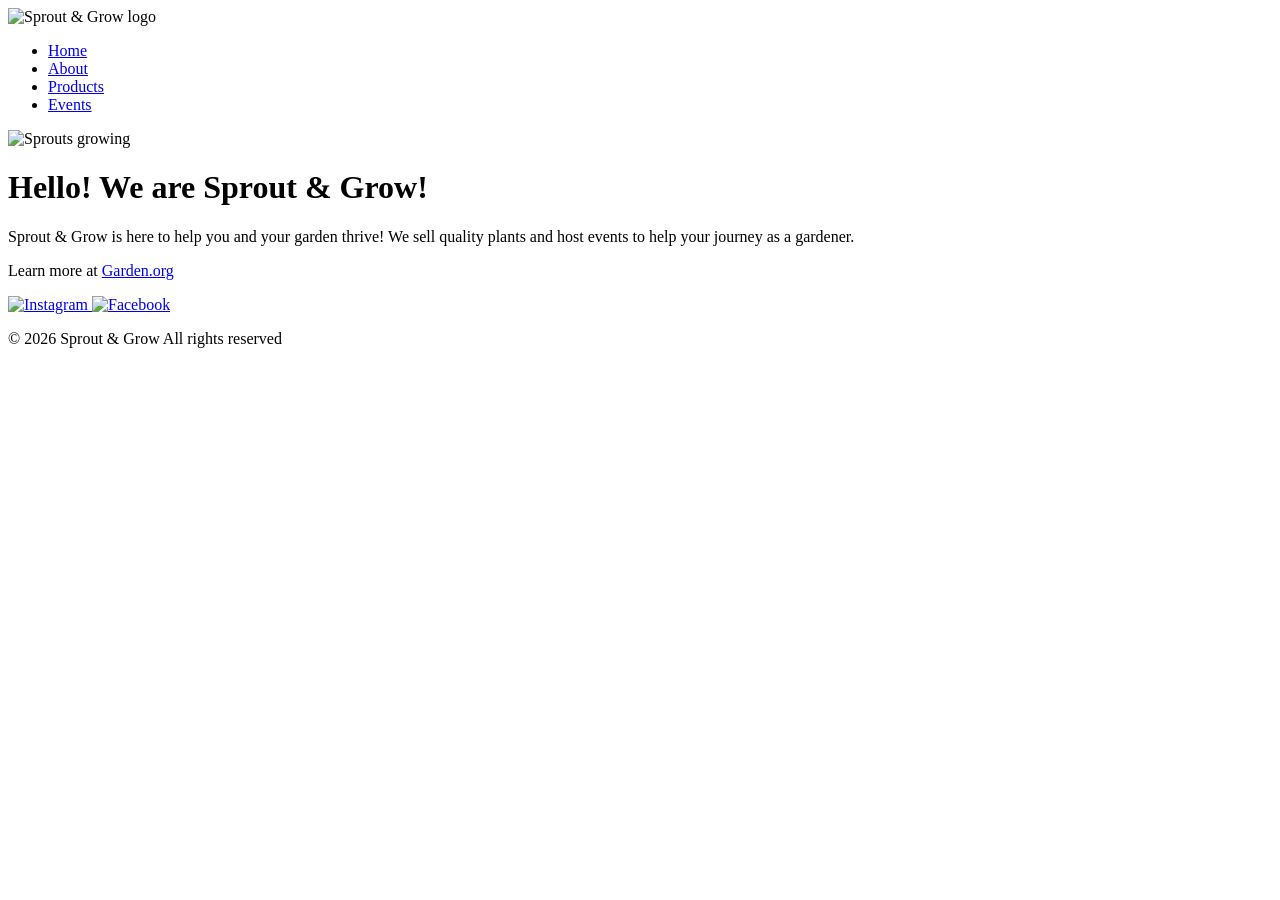
==== index.html @ c1a06daf "Add files via upload" ====
<!DOCTYPE html>
<html lang="en">
<head>
    <meta charset="UTF-8">
    <meta name="viewport" content="width=device-width, initial-scale=1.0">
    <title>Sprout & Grow</title>
    <link rel="stylesheet" href="css/styles.css">
</head>

<body>
    <header>
        <img src="images/logo.png" alt="Sprout & Grow logo" class="logo">

        <nav>
            <ul>
                <li><a href="index.html">Home</a></li>
                <li><a href="#">About</a></li>
                <li><a href="#">Products</a></li>
                <li><a href="events.html">Events</a></li>
            </ul>
        </nav>
    </header>

    <main>
        <img src="images/pexels-image.jpg" alt="Sprouts growing" class="float-image">

        <h1>Hello! We are Sprout & Grow!</h1>

        <p>
            Sprout & Grow is here to help you and your garden thrive! We sell quality plants and host events to help your journey as a gardener.
        </p>

        <p>
            Learn more at 
            <a href="https://garden.org/" target="_blank">Garden.org</a>
        </p>
    </main>

    <footer>
        <a href="https://www.instagram.com/" target="_blank">
            <img src="images/instagram.png" alt="Instagram" width="30">
        </a>

        <a href="https://www.facebook.com/" target="_blank">
            <img src="images/facebook.png" alt="Facebook" width="30">
        </a>

        <p>&copy; 2026 Sprout & Grow All rights reserved</p>
    </footer>
</body>
</html>
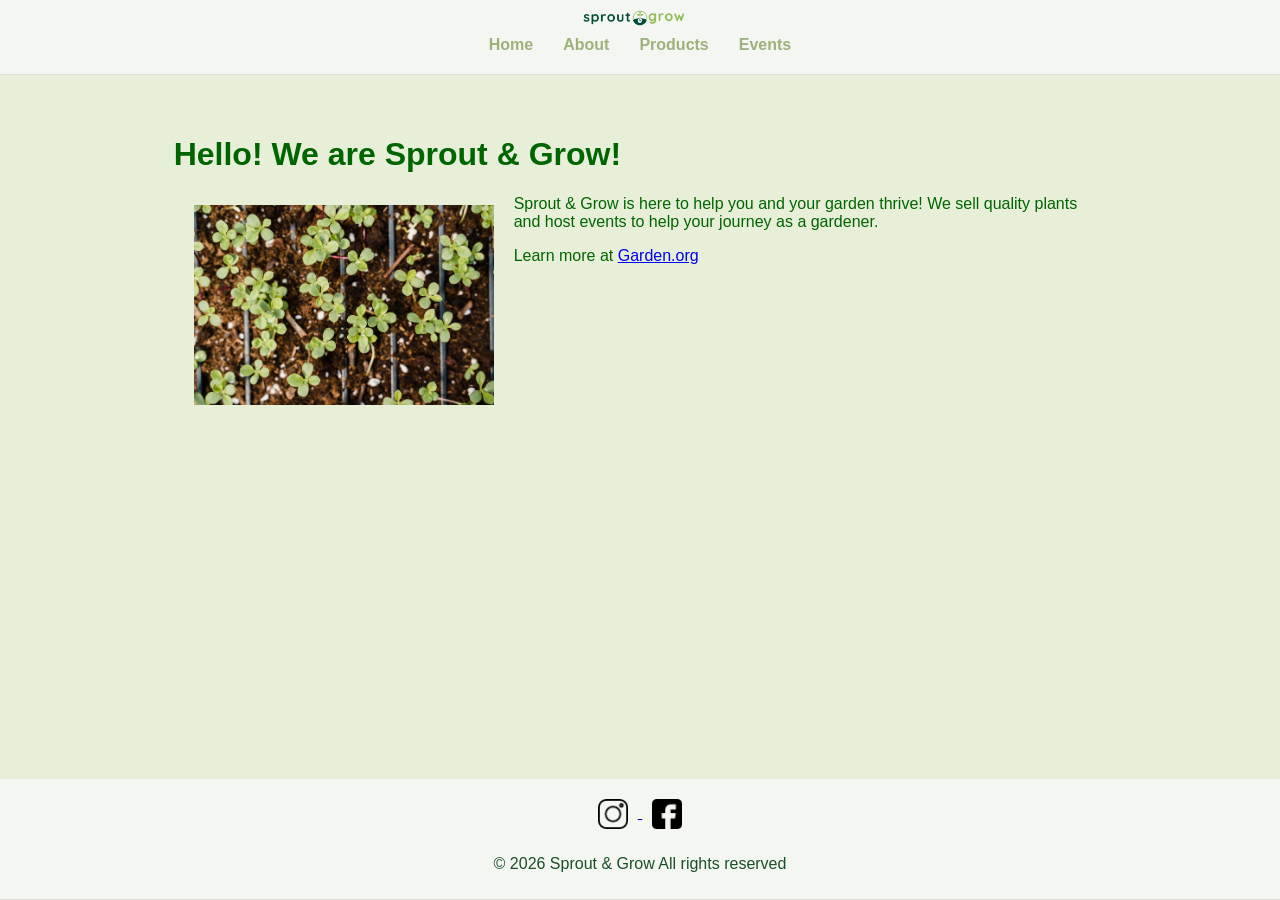
==== commit ad70e1bc: "Add files via upload" ====
--- a/index.html
+++ b/index.html
@@ -4,7 +4,7 @@
     <meta charset="UTF-8">
     <meta name="viewport" content="width=device-width, initial-scale=1.0">
     <title>Sprout & Grow</title>
-    <link rel="stylesheet" href="css/styles.css">
+    <link rel="stylesheet" href="styles.css">
 </head>
 
 <body>
@@ -14,17 +14,17 @@
         <nav>
             <ul>
                 <li><a href="index.html">Home</a></li>
-                <li><a href="#">About</a></li>
-                <li><a href="#">Products</a></li>
+                <li><a href="about.html">About</a></li> <!-- fixed -->
+                <li><a href="products.html">Products</a></li> <!-- fixed -->
                 <li><a href="events.html">Events</a></li>
             </ul>
         </nav>
     </header>
 
     <main>
+        <h1>Hello! We are Sprout & Grow!</h1>
+
         <img src="images/pexels-image.jpg" alt="Sprouts growing" class="float-image">
-
-        <h1>Hello! We are Sprout & Grow!</h1>
 
         <p>
             Sprout & Grow is here to help you and your garden thrive! We sell quality plants and host events to help your journey as a gardener.
@@ -37,13 +37,15 @@
     </main>
 
     <footer>
-        <a href="https://www.instagram.com/" target="_blank">
-            <img src="images/instagram.png" alt="Instagram" width="30">
-        </a>
+        <div class="socials"> <!-- small organization improvement -->
+            <a href="https://www.instagram.com/" target="_blank">
+                <img src="images/instagram.png" alt="Instagram" width="30">
+            </a>
 
-        <a href="https://www.facebook.com/" target="_blank">
-            <img src="images/facebook.png" alt="Facebook" width="30">
-        </a>
+            <a href="https://www.facebook.com/" target="_blank">
+                <img src="images/facebook.png" alt="Facebook" width="30">
+            </a>
+        </div>
 
         <p>&copy; 2026 Sprout & Grow All rights reserved</p>
     </footer>
--- a/styles.css
+++ b/styles.css
@@ -0,0 +1,114 @@
+/* Basic CSS file for Sprout & Grow website */
+body {
+    background-color: #e7efd9;
+    color: darkgreen;
+    padding: 0;
+    margin: 0;
+    font-family: Arial, sans-serif;
+
+    min-height: 100vh;
+    display: flex;
+    flex-direction: column;
+}
+
+header, footer {
+    display: flex;
+    justify-content: center;
+    flex-direction: column;
+    align-items: center;
+    background-color: #f4f7f1;
+    border-bottom: 1px solid #dcdcdc;
+    color: #1a4e28;
+    text-align: center;
+    padding: 10px;
+}
+
+main {
+    padding: 40px 60px;
+    max-width: 1100px;
+    margin: 0 auto;
+    text-align: left;
+    flex: 1;
+}
+
+.logo { 
+    max-width: 150px;
+    width: 100%;
+    height: auto;
+    display: block;
+    margin: auto;
+}
+
+nav ul { 
+    list-style: none;
+    display: flex;
+    justify-content: center;
+    gap: 30px;
+    padding: 0;
+    margin: 10px 0;
+}
+
+nav a { 
+    text-decoration: none;
+    color: #9db17c;
+    font-weight: bold;
+}
+
+nav a:hover {
+    color: #6c8f6c;
+}
+
+.float-image {
+    float: left;
+    max-width: 300px; 
+    width: 100%;
+    margin: 10px 20px;
+}
+
+footer img { 
+    margin: 10px;
+    vertical-align: middle;
+}
+
+.product-img { 
+    padding: 10px; 
+    width: 350px;
+    height: 350px;
+    object-fit: cover;
+}
+.section-box {
+    background-color: #ffffff;
+    padding: 20px;
+    margin: 25px 0;
+    border-radius: 10px;
+    box-shadow: 0 4px 8px 
+}
+
+.event-img {
+    width: 100%;
+    max-width: 400px;
+    border-radius: 10px;
+    margin: 10px 0;
+}
+
+form {
+    max-width: 500px;
+    margin: 0; 
+    text-align: left;
+}
+
+input, textarea, select {
+    width: 100%;
+    padding: 8px;
+    margin: 5px 0;
+}
+
+input[type="submit"] {
+    width: auto;
+    background-color: #9db17c;
+    color: white;
+    border: none;
+    padding: 10px 15px;
+    cursor: pointer;
+}
+/* for navigation, main content, images, etc. */
